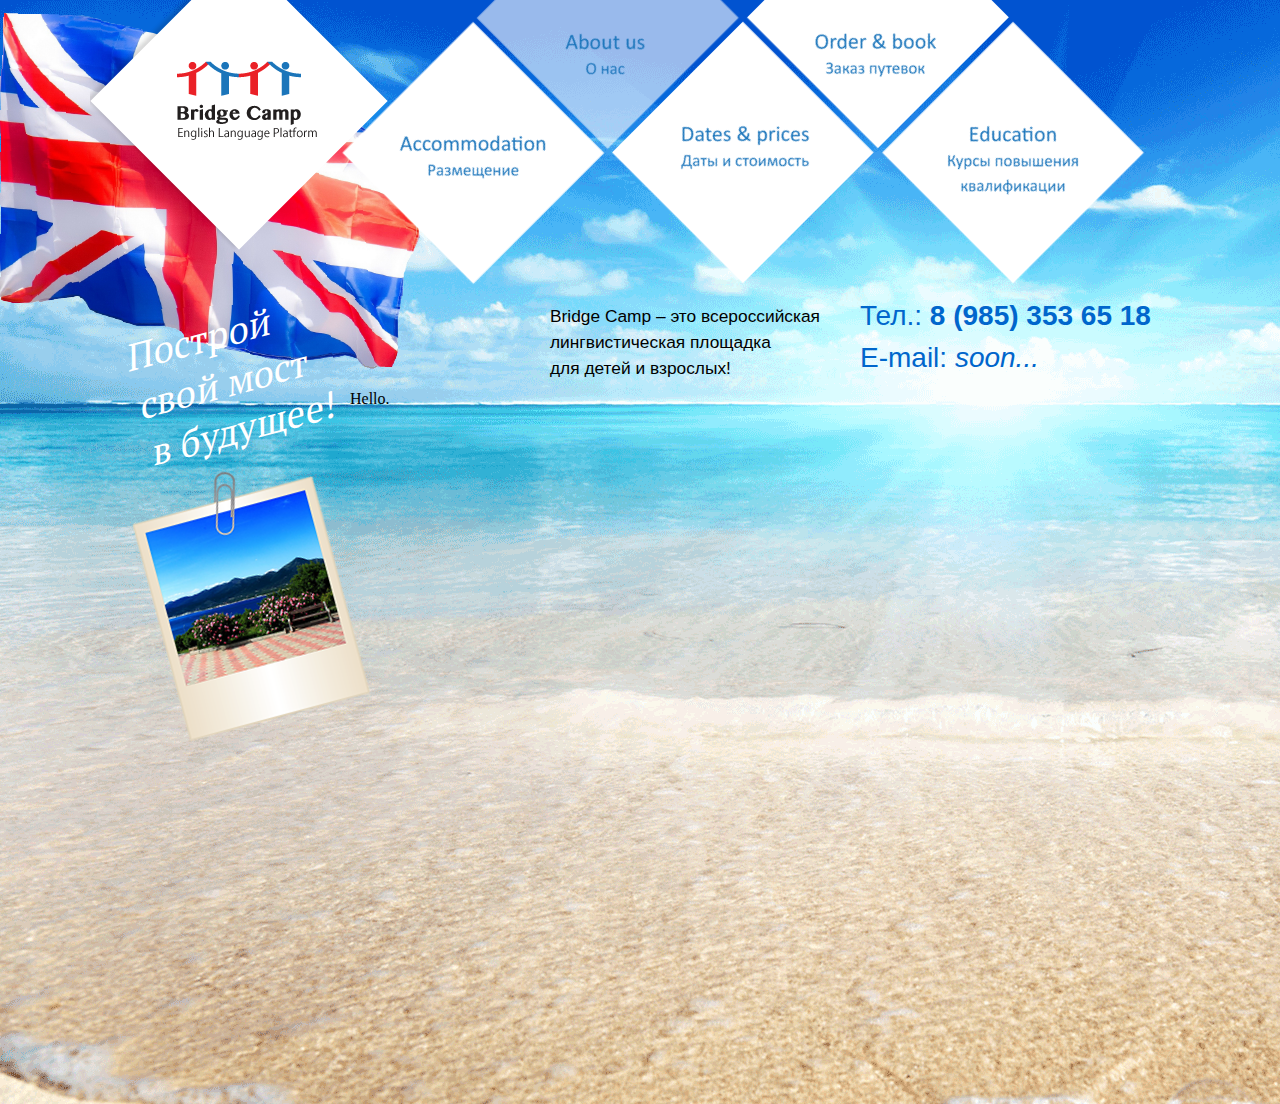
==== about.html @ cc6a8011 "first commit" ====
<!DOCTYPE html>
<html>
	<head>
		<meta http-equiv=Content-Type content="text/html;charset=UTF-8">
		<title>Лагерь Bridgecamp — изучение английского языка для детей</title>
		<meta name="keywords" content="десткий лагерь,углубленное изучение английского,английский,летний,интернациональный,лучший,лагерь на море,английский на пляже,детский отдых,оздоровительный,наталья печерская">
		<meta name="description" content="Десткий оздоровительный интернациональный лагерь с углубленным изучением анлийского языка. Программа и цены на нашем сайте. Построй свой мост в будущее!">
		<link rel="icon" href="/favicon.ico" type="image/x-icon">
		<link href="/favicon.png" rel="shortcut icon" type="image/png" />
		<link href="styles.css" media="all" rel="stylesheet" type="text/css" />
	</head>
	<body>
		<div class="backgroundHeader"></div>
		<div class="templateWrapper">
			<div class="Wrapper">
				<a href="index.html"><div class="logo"></div></a>
				<a href="accomodation.html"><div class="accomodation"></div></a>
				<a href="about.html"><div class="about_active"></div></a>
				<a href="dates.html"><div class="dates"></div></a>
				<a href="order.html"><div class="order"></div></a>
				<a href="education.html"><div class="education"></div></a>
				<div class="slogan"><i>Построй<br>свой мост<br>в будущее!</i></div>
				<div class="photo"></div>
				<div class="promo">Bridge Camp – это всероссийская лингвистическая площадка для&nbsp;детей и взрослых!</div>
				<div class="phone">Тел.: <b>8 (985) 353 65 18</b><br>E-mail: <i>soon...</i></div>
				<div class="contentContainer">Hello.</div>
			</div>
		</div>
		<!-- <div class="footer">© 2016, Летний детский лагерь «Bridge Camp».</div> -->
	</body>
</html>
---- styles.css ----
/* http://meyerweb.com/eric/tools/css/reset/ 
   v2.0 | 20110126
   License: none (public domain)
*/

html, body, div, span, applet, object, iframe,
h1, h2, h3, h4, h5, h6, p, blockquote, pre,
a, abbr, acronym, address, big, cite, code,
del, dfn, em, img, ins, kbd, q, s, samp,
small, strike, strong, sub, sup, tt, var,
b, u, i, center,
dl, dt, dd, ol, ul, li,
fieldset, form, label, legend,
table, caption, tbody, tfoot, thead, tr, th, td,
article, aside, canvas, details, embed, 
figure, figcaption, footer, header, hgroup, 
menu, nav, output, ruby, section, summary,
time, mark, audio, video {
	margin: 0;
	padding: 0;
	border: 0;	
	/*vertical-align: baseline;*/
}
/* HTML5 display-role reset for older browsers */
article, aside, details, figcaption, figure, 
footer, header, hgroup, menu, nav, section {
	display: block;
}

ol, ul {
	list-style: none;
}
blockquote, q {
	quotes: none;
}
blockquote:before, blockquote:after,
q:before, q:after {
	content: '';
	content: none;
}
table {
	border-collapse: collapse;
	border-spacing: 0;
}

body {
  /*background: url('images/background.jpg');*/
  /*background: url('images/background.png');*/
  background: url('images/background_2.png');
}

A:link {
	text-decoration:underline;
	color:#30f;
	}
A:visited {
	text-decoration:underline;
	color:#609;
	}
A:hover {
	text-decoration:none;
	color:#f00;
	}
a, a:active {
outline: none;
	}

.backgroundHeader {
  position: absolute;
  top: 0;
  width: 100%;
  height: 370px;
  min-height: 370px;
  background: url('images/background_flag.png');
  background-repeat: no-repeat;
}

.templateWrapper {
  position: relative;
  width: 1040px;
  margin: 0 auto;
  z-index: 3;
}

.contentContainer {
position: absolute;
width: 810px;
margin-left: 230px;
margin-top: 390px;
}

.logo {
position: absolute;
width: 298px;
height: 250px;
margin-left: -30px;
margin-top: 0px;
background: url('images/logo.png');
background-repeat: no-repeat;
}

.accomodation {
position: absolute;
width: 186px;
height: 186px;
margin-left: 260px;
margin-top: 60px;
background: url('images/accomodation.png');
background-repeat: no-repeat;
	-webkit-transform: rotate(45deg);
	-moz-transform: rotate(45deg);
	-ms-transform: rotate(45deg);
	-o-transform: rotate(45deg);
	transform: rotate(45deg);
}

.accomodation_active {
position: absolute;
width: 186px;
height: 186px;
margin-left: 260px;
margin-top: 60px;
background: url('images/accomodation_active.png');
background-repeat: no-repeat;
	-webkit-transform: rotate(45deg);
	-moz-transform: rotate(45deg);
	-ms-transform: rotate(45deg);
	-o-transform: rotate(45deg);
	transform: rotate(45deg);
}

.about {
position: absolute;
width: 186px;
height: 186px;
margin-left: 395px;
margin-top: -75px;
background: url('images/about.png');
background-repeat: no-repeat;
	-webkit-transform: rotate(45deg);
	-moz-transform: rotate(45deg);
	-ms-transform: rotate(45deg);
	-o-transform: rotate(45deg);
	transform: rotate(45deg);
}

.about_active {
position: absolute;
width: 186px;
height: 186px;
margin-left: 395px;
margin-top: -75px;
background: url('images/about_active.png');
background-repeat: no-repeat;
	-webkit-transform: rotate(45deg);
	-moz-transform: rotate(45deg);
	-ms-transform: rotate(45deg);
	-o-transform: rotate(45deg);
	transform: rotate(45deg);
}

.dates {
position: absolute;
width: 186px;
height: 186px;
margin-left: 530px;
margin-top: 60px;
background: url('images/dates.png');
background-repeat: no-repeat;
	-webkit-transform: rotate(45deg);
	-moz-transform: rotate(45deg);
	-ms-transform: rotate(45deg);
	-o-transform: rotate(45deg);
	transform: rotate(45deg);
}

.dates_active {
position: absolute;
width: 186px;
height: 186px;
margin-left: 530px;
margin-top: 60px;
background: url('images/dates_active.png');
background-repeat: no-repeat;
	-webkit-transform: rotate(45deg);
	-moz-transform: rotate(45deg);
	-ms-transform: rotate(45deg);
	-o-transform: rotate(45deg);
	transform: rotate(45deg);
}

.order {
position: absolute;
width: 186px;
height: 186px;
margin-left: 665px;
margin-top: -75px;
background: url('images/order.png');
background-repeat: no-repeat;
	-webkit-transform: rotate(45deg);
	-moz-transform: rotate(45deg);
	-ms-transform: rotate(45deg);
	-o-transform: rotate(45deg);
	transform: rotate(45deg);
}

.order_active {
position: absolute;
width: 186px;
height: 186px;
margin-left: 665px;
margin-top: -75px;
background: url('images/order_active.png');
background-repeat: no-repeat;
	-webkit-transform: rotate(45deg);
	-moz-transform: rotate(45deg);
	-ms-transform: rotate(45deg);
	-o-transform: rotate(45deg);
	transform: rotate(45deg);
}

.education {
position: absolute;
width: 186px;
height: 186px;
margin-left: 800px;
margin-top: 60px;
background: url('images/education.png');
background-repeat: no-repeat;
	-webkit-transform: rotate(45deg);
	-moz-transform: rotate(45deg);
	-ms-transform: rotate(45deg);
	-o-transform: rotate(45deg);
	transform: rotate(45deg);
}

.education_active {
position: absolute;
width: 186px;
height: 186px;
margin-left: 800px;
margin-top: 60px;
background: url('images/education_active.png');
background-repeat: no-repeat;
	-webkit-transform: rotate(45deg);
	-moz-transform: rotate(45deg);
	-ms-transform: rotate(45deg);
	-o-transform: rotate(45deg);
	transform: rotate(45deg);
}

@font-face {
	font-family: PTF55F; 
	src: url(fonts/PTF55F.ttf);
   	}

.slogan {
position: absolute;
width: 240px;
height: 277px;
margin-left: 30px;
margin-top: 300px;
font-family: PTF55F;
font-size: 28pt;
color: #fff;
line-height: 1.3;
	-webkit-transform: rotate(-15deg);
	-moz-transform: rotate(-15deg);
	-ms-transform: rotate(-15deg);
	-o-transform: rotate(-15deg);
	transform: rotate(-15deg);
}

.photo {
position: absolute;
width: 200px;
height: 277px;
margin-left: 30px;
margin-top: 460px;
background: url('images/photo.png');
	-webkit-transform: rotate(-15deg);
	-moz-transform: rotate(-15deg);
	-ms-transform: rotate(-15deg);
	-o-transform: rotate(-15deg);
	transform: rotate(-15deg);
background-repeat: no-repeat;
}

.promo {
position: absolute;
width: 270px;
height: 800px;
margin-left: 430px;
margin-top: 304px;
font-family: Arial;
line-height: 1.5;
font-size: 13pt;
}

.phone {
position: absolute;
width: 300px;
height: 50px;
margin-left: 740px;
margin-top: 295px;
font-family: Arial;
font-size: 21pt;
color: #0066cc;
line-height: 1.5;
}

.footer {
position: absolute;
margin: 0 auto;
width: 400px;
font-family: Arial;
font-size: 10pt;
text-align: center;
color: gray;
}
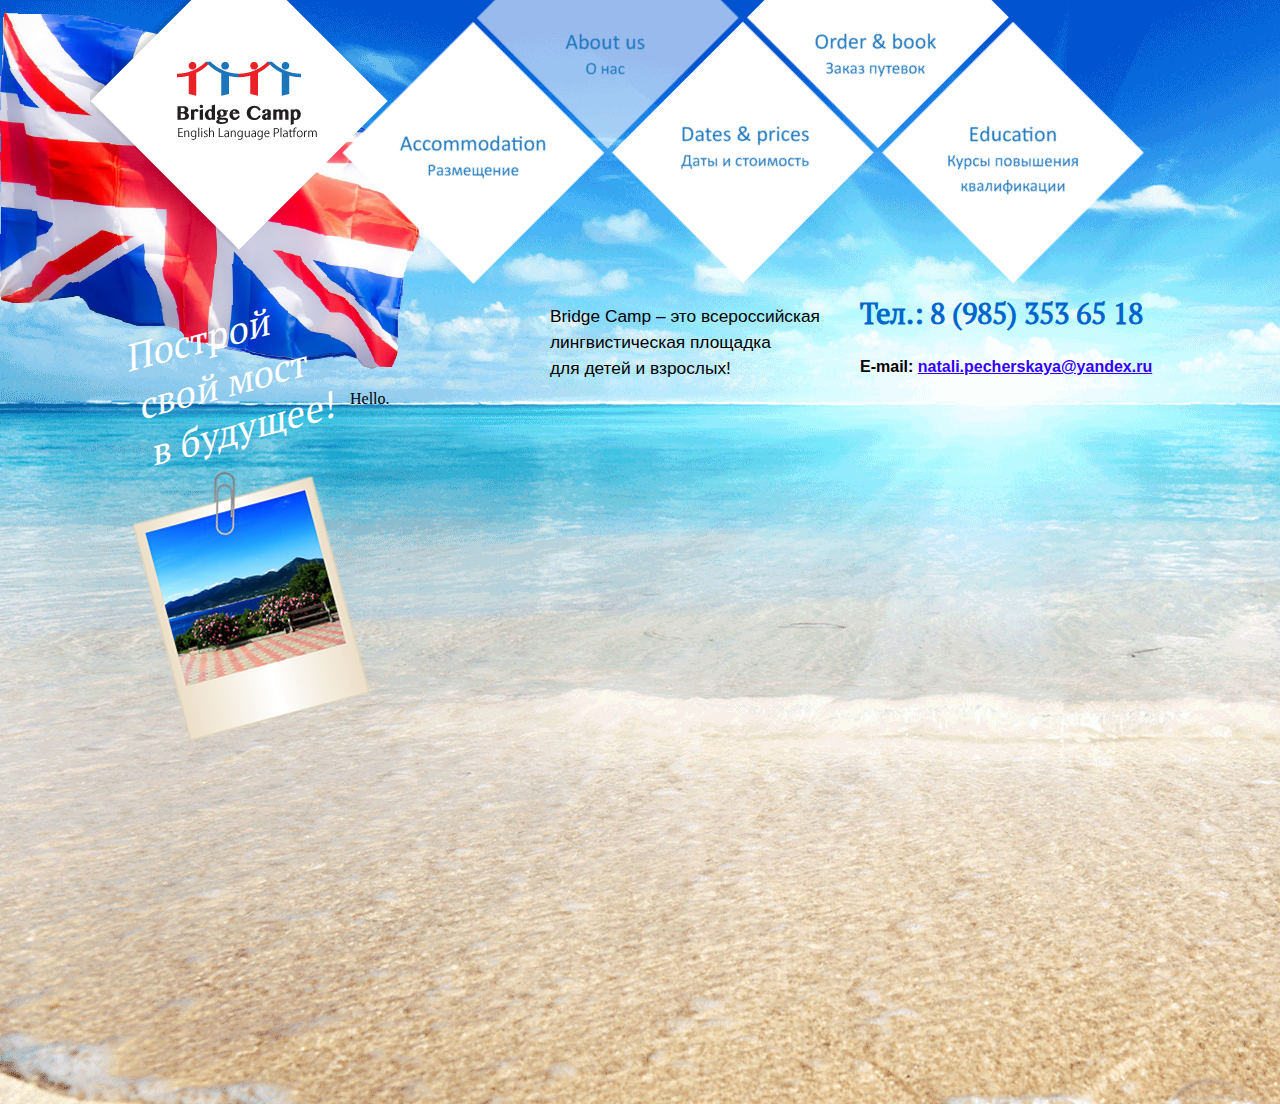
==== commit fcdea5bd: "h1 style edit" ====
--- a/about.html
+++ b/about.html
@@ -22,10 +22,39 @@
 				<div class="slogan"><i>Построй<br>свой мост<br>в будущее!</i></div>
 				<div class="photo"></div>
 				<div class="promo">Bridge Camp – это всероссийская лингвистическая площадка для&nbsp;детей и взрослых!</div>
-				<div class="phone">Тел.: <b>8 (985) 353 65 18</b><br>E-mail: <i>soon...</i></div>
+				<div class="phone"><h1>Тел.: 8 (985) 353 65 18</h1><h2>E-mail: <a href="mailto:natali.pecherskaya@yandex.ru">natali.pecherskaya@yandex.ru</a></h2></div>
 				<div class="contentContainer">Hello.</div>
 			</div>
 		</div>
 		<!-- <div class="footer">© 2016, Летний детский лагерь «Bridge Camp».</div> -->
+		<!-- Yandex.Metrika counter -->
+		<script type="text/javascript">
+		    (function (d, w, c) {
+		        (w[c] = w[c] || []).push(function() {
+		            try {
+		                w.yaCounter37392455 = new Ya.Metrika({
+		                    id:37392455,
+		                    clickmap:true,
+		                    trackLinks:true,
+		                    accurateTrackBounce:true,
+		                    webvisor:true
+		                });
+		            } catch(e) { }
+		        });
+
+		        var n = d.getElementsByTagName("script")[0],
+		            s = d.createElement("script"),
+		            f = function () { n.parentNode.insertBefore(s, n); };
+		        s.type = "text/javascript";
+		        s.async = true;
+		        s.src = "https://mc.yandex.ru/metrika/watch.js";
+
+		        if (w.opera == "[object Opera]") {
+		            d.addEventListener("DOMContentLoaded", f, false);
+		        } else { f(); }
+		    })(document, window, "yandex_metrika_callbacks");
+		</script>
+		<noscript><div><img src="https://mc.yandex.ru/watch/37392455" style="position:absolute; left:-9999px;" alt="" /></div></noscript>
+		<!-- /Yandex.Metrika counter -->
 	</body>
 </html>--- a/styles.css
+++ b/styles.css
@@ -3,23 +3,11 @@
    License: none (public domain)
 */
 
-html, body, div, span, applet, object, iframe,
-h1, h2, h3, h4, h5, h6, p, blockquote, pre,
-a, abbr, acronym, address, big, cite, code,
-del, dfn, em, img, ins, kbd, q, s, samp,
-small, strike, strong, sub, sup, tt, var,
-b, u, i, center,
-dl, dt, dd, ol, ul, li,
-fieldset, form, label, legend,
-table, caption, tbody, tfoot, thead, tr, th, td,
-article, aside, canvas, details, embed, 
-figure, figcaption, footer, header, hgroup, 
-menu, nav, output, ruby, section, summary,
-time, mark, audio, video {
+html, body, img {
 	margin: 0;
 	padding: 0;
 	border: 0;	
-	/*vertical-align: baseline;*/
+	vertical-align: baseline;
 }
 /* HTML5 display-role reset for older browsers */
 article, aside, details, figcaption, figure, 
@@ -47,6 +35,20 @@
   /*background: url('images/background.jpg');*/
   /*background: url('images/background.png');*/
   background: url('images/background_2.png');
+}
+
+h1 {
+	font-size: 22pt;
+	color: #0066cc;
+	line-height: 1.5;
+	font-family: PTF55F;
+}
+
+h2 {
+	font-family: Arial;
+	font-size: 12pt;
+	color: black;
+	line-height: 1.5;
 }
 
 A:link {
@@ -302,19 +304,19 @@
 width: 300px;
 height: 50px;
 margin-left: 740px;
-margin-top: 295px;
+margin-top: 272px;
 font-family: Arial;
 font-size: 21pt;
 color: #0066cc;
-line-height: 1.5;
+font-family: PTF55F;
 }
 
 .footer {
-position: absolute;
+/*position: absolute;
 margin: 0 auto;
 width: 400px;
 font-family: Arial;
 font-size: 10pt;
 text-align: center;
-color: gray;
+color: gray;*/
 }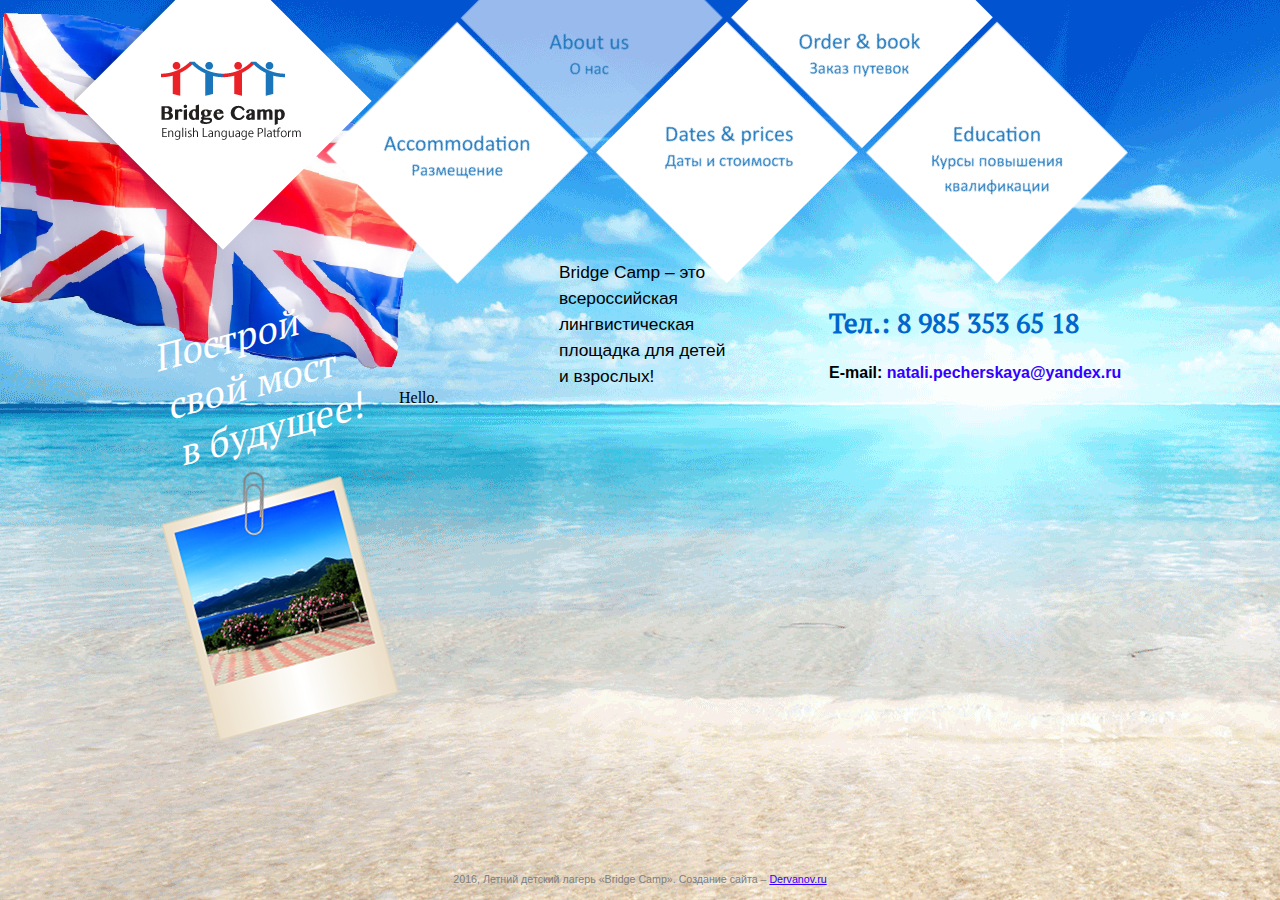
==== commit 76e0221a: "footer added" ====
--- a/about.html
+++ b/about.html
@@ -12,21 +12,20 @@
 	<body>
 		<div class="backgroundHeader"></div>
 		<div class="templateWrapper">
-			<div class="Wrapper">
-				<a href="index.html"><div class="logo"></div></a>
-				<a href="accomodation.html"><div class="accomodation"></div></a>
-				<a href="about.html"><div class="about_active"></div></a>
-				<a href="dates.html"><div class="dates"></div></a>
-				<a href="order.html"><div class="order"></div></a>
-				<a href="education.html"><div class="education"></div></a>
-				<div class="slogan"><i>Построй<br>свой мост<br>в будущее!</i></div>
-				<div class="photo"></div>
-				<div class="promo">Bridge Camp – это всероссийская лингвистическая площадка для&nbsp;детей и взрослых!</div>
-				<div class="phone"><h1>Тел.: 8 (985) 353 65 18</h1><h2>E-mail: <a href="mailto:natali.pecherskaya@yandex.ru">natali.pecherskaya@yandex.ru</a></h2></div>
-				<div class="contentContainer">Hello.</div>
-			</div>
+			<a href="index.html"><div class="logo"></div></a>
+			<a href="accomodation.html"><div class="accomodation"></div></a>
+			<a href="about.html"><div class="about_active"></div></a>
+			<a href="dates.html"><div class="dates"></div></a>
+			<a href="order.html"><div class="order"></div></a>
+			<a href="education.html"><div class="education"></div></a>
+			<div class="slogan"><i>Построй<br>свой мост<br>в будущее!</i></div>
+			<div class="photo"></div>
+			<div class="promo">Bridge Camp – это<br>всероссийская лингвистическая площадка для&nbsp;детей и взрослых!</div>
+				<div class="phone"><h1>Тел.: 8 985 353 65 18</h1><h2>E-mail: <a style="text-decoration: none;" href="mailto:natali.pecherskaya@yandex.ru">natali.pecherskaya@yandex.ru</a></h2></div>
+			<div class="contentContainer">Hello.</div>
 		</div>
-		<!-- <div class="footer">© 2016, Летний детский лагерь «Bridge Camp».</div> -->
+		<div class="footer">2016, Летний детский лагерь «Bridge Camp». Создание сайта – <a href="http://dervanov.ru" target="_blank" alt="Создание сайта" title="Создание сайта">Dervanov.ru</a></div>
+
 		<!-- Yandex.Metrika counter -->
 		<script type="text/javascript">
 		    (function (d, w, c) {
--- a/styles.css
+++ b/styles.css
@@ -38,7 +38,7 @@
 }
 
 h1 {
-	font-size: 22pt;
+	font-size: 20pt;
 	color: #0066cc;
 	line-height: 1.5;
 	font-family: PTF55F;
@@ -70,32 +70,30 @@
 .backgroundHeader {
   position: absolute;
   top: 0;
-  width: 100%;
+  width: 420px;
   height: 370px;
-  min-height: 370px;
   background: url('images/background_flag.png');
   background-repeat: no-repeat;
 }
 
 .templateWrapper {
-  position: relative;
-  width: 1040px;
-  margin: 0 auto;
-  z-index: 3;
+  width: 982px;
+  min-height: 100%;
+  margin: 0 auto 0 auto;
 }
 
 .contentContainer {
 position: absolute;
-width: 810px;
-margin-left: 230px;
-margin-top: 390px;
+width: ;
+margin-left: 250px;
+margin-top: 389px;
 }
 
 .logo {
 position: absolute;
 width: 298px;
 height: 250px;
-margin-left: -30px;
+margin-left: -75px;
 margin-top: 0px;
 background: url('images/logo.png');
 background-repeat: no-repeat;
@@ -105,7 +103,7 @@
 position: absolute;
 width: 186px;
 height: 186px;
-margin-left: 260px;
+margin-left: 215px;
 margin-top: 60px;
 background: url('images/accomodation.png');
 background-repeat: no-repeat;
@@ -120,7 +118,7 @@
 position: absolute;
 width: 186px;
 height: 186px;
-margin-left: 260px;
+margin-left: 215px;
 margin-top: 60px;
 background: url('images/accomodation_active.png');
 background-repeat: no-repeat;
@@ -135,7 +133,7 @@
 position: absolute;
 width: 186px;
 height: 186px;
-margin-left: 395px;
+margin-left: 350px;
 margin-top: -75px;
 background: url('images/about.png');
 background-repeat: no-repeat;
@@ -150,7 +148,7 @@
 position: absolute;
 width: 186px;
 height: 186px;
-margin-left: 395px;
+margin-left: 350px;
 margin-top: -75px;
 background: url('images/about_active.png');
 background-repeat: no-repeat;
@@ -165,7 +163,7 @@
 position: absolute;
 width: 186px;
 height: 186px;
-margin-left: 530px;
+margin-left: 485px;
 margin-top: 60px;
 background: url('images/dates.png');
 background-repeat: no-repeat;
@@ -180,7 +178,7 @@
 position: absolute;
 width: 186px;
 height: 186px;
-margin-left: 530px;
+margin-left: 485px;
 margin-top: 60px;
 background: url('images/dates_active.png');
 background-repeat: no-repeat;
@@ -195,7 +193,7 @@
 position: absolute;
 width: 186px;
 height: 186px;
-margin-left: 665px;
+margin-left: 620px;
 margin-top: -75px;
 background: url('images/order.png');
 background-repeat: no-repeat;
@@ -210,7 +208,7 @@
 position: absolute;
 width: 186px;
 height: 186px;
-margin-left: 665px;
+margin-left: 620px;
 margin-top: -75px;
 background: url('images/order_active.png');
 background-repeat: no-repeat;
@@ -225,7 +223,7 @@
 position: absolute;
 width: 186px;
 height: 186px;
-margin-left: 800px;
+margin-left: 755px;
 margin-top: 60px;
 background: url('images/education.png');
 background-repeat: no-repeat;
@@ -240,7 +238,7 @@
 position: absolute;
 width: 186px;
 height: 186px;
-margin-left: 800px;
+margin-left: 755px;
 margin-top: 60px;
 background: url('images/education_active.png');
 background-repeat: no-repeat;
@@ -290,10 +288,10 @@
 
 .promo {
 position: absolute;
-width: 270px;
-height: 800px;
-margin-left: 430px;
-margin-top: 304px;
+width: 170px;
+height: 70px;
+margin-left: 410px;
+margin-top: 260px;
 font-family: Arial;
 line-height: 1.5;
 font-size: 13pt;
@@ -303,20 +301,20 @@
 position: absolute;
 width: 300px;
 height: 50px;
-margin-left: 740px;
-margin-top: 272px;
+margin-left: 680px;
+margin-top: 285px;
 font-family: Arial;
-font-size: 21pt;
 color: #0066cc;
 font-family: PTF55F;
 }
 
 .footer {
-/*position: absolute;
+position: absolute;
+bottom: 15px;
 margin: 0 auto;
-width: 400px;
+width: 100%;
 font-family: Arial;
-font-size: 10pt;
+font-size: 8pt;
 text-align: center;
-color: gray;*/
+color: gray;
 }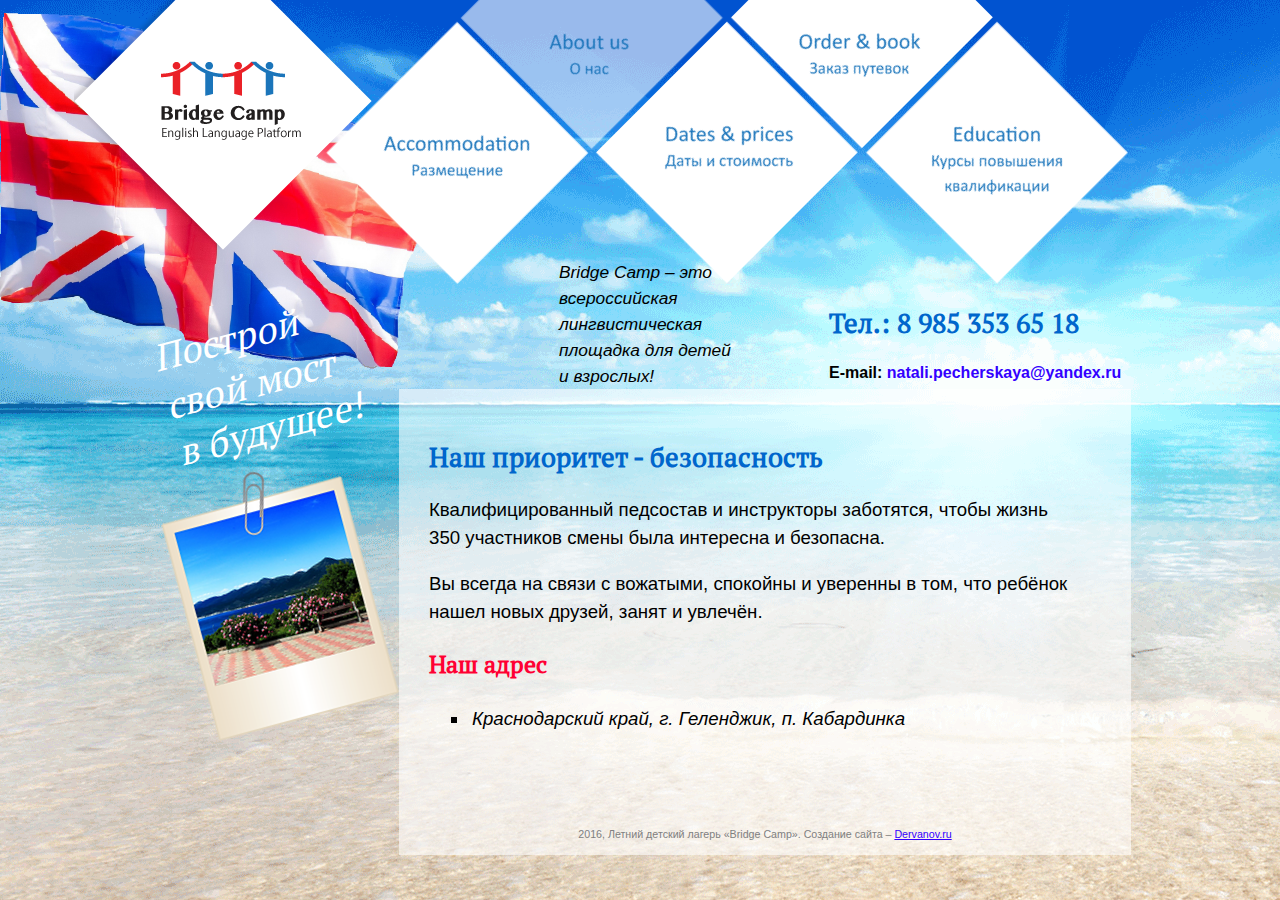
==== commit ac470568: "content added" ====
--- a/about.html
+++ b/about.html
@@ -2,12 +2,13 @@
 <html>
 	<head>
 		<meta http-equiv=Content-Type content="text/html;charset=UTF-8">
-		<title>Лагерь Bridgecamp — изучение английского языка для детей</title>
+		<title>О нас — Лагерь Bridgecamp</title>
 		<meta name="keywords" content="десткий лагерь,углубленное изучение английского,английский,летний,интернациональный,лучший,лагерь на море,английский на пляже,детский отдых,оздоровительный,наталья печерская">
 		<meta name="description" content="Десткий оздоровительный интернациональный лагерь с углубленным изучением анлийского языка. Программа и цены на нашем сайте. Построй свой мост в будущее!">
-		<link rel="icon" href="/favicon.ico" type="image/x-icon">
-		<link href="/favicon.png" rel="shortcut icon" type="image/png" />
+		<link rel="icon" href="favicon.ico" type="image/x-icon">
+		<link href="favicon.png" rel="shortcut icon" type="image/png" />
 		<link href="styles.css" media="all" rel="stylesheet" type="text/css" />
+		<link rel="apple-touch-icon" href="iphone_icon.png" />
 	</head>
 	<body>
 		<div class="backgroundHeader"></div>
@@ -20,11 +21,24 @@
 			<a href="education.html"><div class="education"></div></a>
 			<div class="slogan"><i>Построй<br>свой мост<br>в будущее!</i></div>
 			<div class="photo"></div>
-			<div class="promo">Bridge Camp – это<br>всероссийская лингвистическая площадка для&nbsp;детей и взрослых!</div>
-				<div class="phone"><h1>Тел.: 8 985 353 65 18</h1><h2>E-mail: <a style="text-decoration: none;" href="mailto:natali.pecherskaya@yandex.ru">natali.pecherskaya@yandex.ru</a></h2></div>
-			<div class="contentContainer">Hello.</div>
+			<div class="promo">Bridge Camp – это<br>всероссийская лингвистическая площадка для&nbsp;детей и&nbsp;взрослых!</div>
+				<div class="phone"><h1>Тел.: 8 985 353 65 18</h1><h3>E-mail: <a style="text-decoration: none;" href="mailto:natali.pecherskaya@yandex.ru">natali.pecherskaya@yandex.ru</a></h3></div>
+			<div class="contentContainer">
+				<h1>Наш приоритет - безопасность</h1>
+				<p>Квалифицированный педсостав и&nbsp;инструкторы заботятся, чтобы жизнь 350&nbsp;участников смены была интересна и&nbsp;безопасна.</p>
+				<p>Вы всегда на связи с&nbsp;вожатыми, спокойны и&nbsp;уверенны в&nbsp;том, что ребёнок нашел новых друзей, занят и&nbsp;увлечён.</p>
+				<h2>Наш адрес</h2>
+				<ul>
+					<li><i>Краснодарский край,  г. Геленджик, п.&nbsp;Кабардинка</i></li>
+				</ul>
+				<br>
+				<p>
+					<script type="text/javascript" charset="utf-8" async src="https://api-maps.yandex.ru/services/constructor/1.0/js/?sid=WIKIv5_SlhaL_UpRqoprddtybMgTzV9B&width=672&height=430&lang=ru_RU&sourceType=constructor&scroll=true"></script>
+				</p>
+				<br><br>
+				<div class="footer">2016, Летний детский лагерь «Bridge Camp». Создание сайта – <a href="http://dervanov.ru" target="_blank" alt="Создание сайта" title="Создание сайта">Dervanov.ru</a></div>
+			</div>
 		</div>
-		<div class="footer">2016, Летний детский лагерь «Bridge Camp». Создание сайта – <a href="http://dervanov.ru" target="_blank" alt="Создание сайта" title="Создание сайта">Dervanov.ru</a></div>
 
 		<!-- Yandex.Metrika counter -->
 		<script type="text/javascript">
--- a/styles.css
+++ b/styles.css
@@ -16,7 +16,7 @@
 }
 
 ol, ul {
-	list-style: none;
+	list-style: square;
 }
 blockquote, q {
 	quotes: none;
@@ -35,6 +35,7 @@
   /*background: url('images/background.jpg');*/
   /*background: url('images/background.png');*/
   background: url('images/background_2.png');
+  position: relative;
 }
 
 h1 {
@@ -45,10 +46,29 @@
 }
 
 h2 {
+	font-family: PTF55F;
+	font-size: 18pt;
+	color: #FF0033;
+	line-height: 1.5;
+}
+
+h3 {
 	font-family: Arial;
 	font-size: 12pt;
 	color: black;
 	line-height: 1.5;
+}
+
+p, li {
+	font-family: Arial;
+	line-height: 1.5;
+	font-size: 14pt;
+}
+
+li {
+	padding-top: 13px;
+	padding: 3px;
+	font-style: italic;
 }
 
 A:link {
@@ -67,6 +87,17 @@
 outline: none;
 	}
 
+.table {
+	font-family: Arial;
+	font-size: 10pt;
+	color: black;
+	line-height: 1.5;
+}
+
+td{
+	padding-left: 7px;
+}
+
 .backgroundHeader {
   position: absolute;
   top: 0;
@@ -77,16 +108,18 @@
 }
 
 .templateWrapper {
-  width: 982px;
-  min-height: 100%;
-  margin: 0 auto 0 auto;
+	position: ;
+	width: 982px;
+	margin: 0 auto 0 auto;
 }
 
 .contentContainer {
 position: absolute;
-width: ;
+width: 672px;
 margin-left: 250px;
 margin-top: 389px;
+background-color: rgba(255, 255, 255, 0.6);
+padding: 30px;
 }
 
 .logo {
@@ -288,13 +321,14 @@
 
 .promo {
 position: absolute;
-width: 170px;
+width: 190px;
 height: 70px;
 margin-left: 410px;
 margin-top: 260px;
 font-family: Arial;
 line-height: 1.5;
 font-size: 13pt;
+font-style: italic;
 }
 
 .phone {
@@ -312,7 +346,7 @@
 position: absolute;
 bottom: 15px;
 margin: 0 auto;
-width: 100%;
+width: 672px;
 font-family: Arial;
 font-size: 8pt;
 text-align: center;
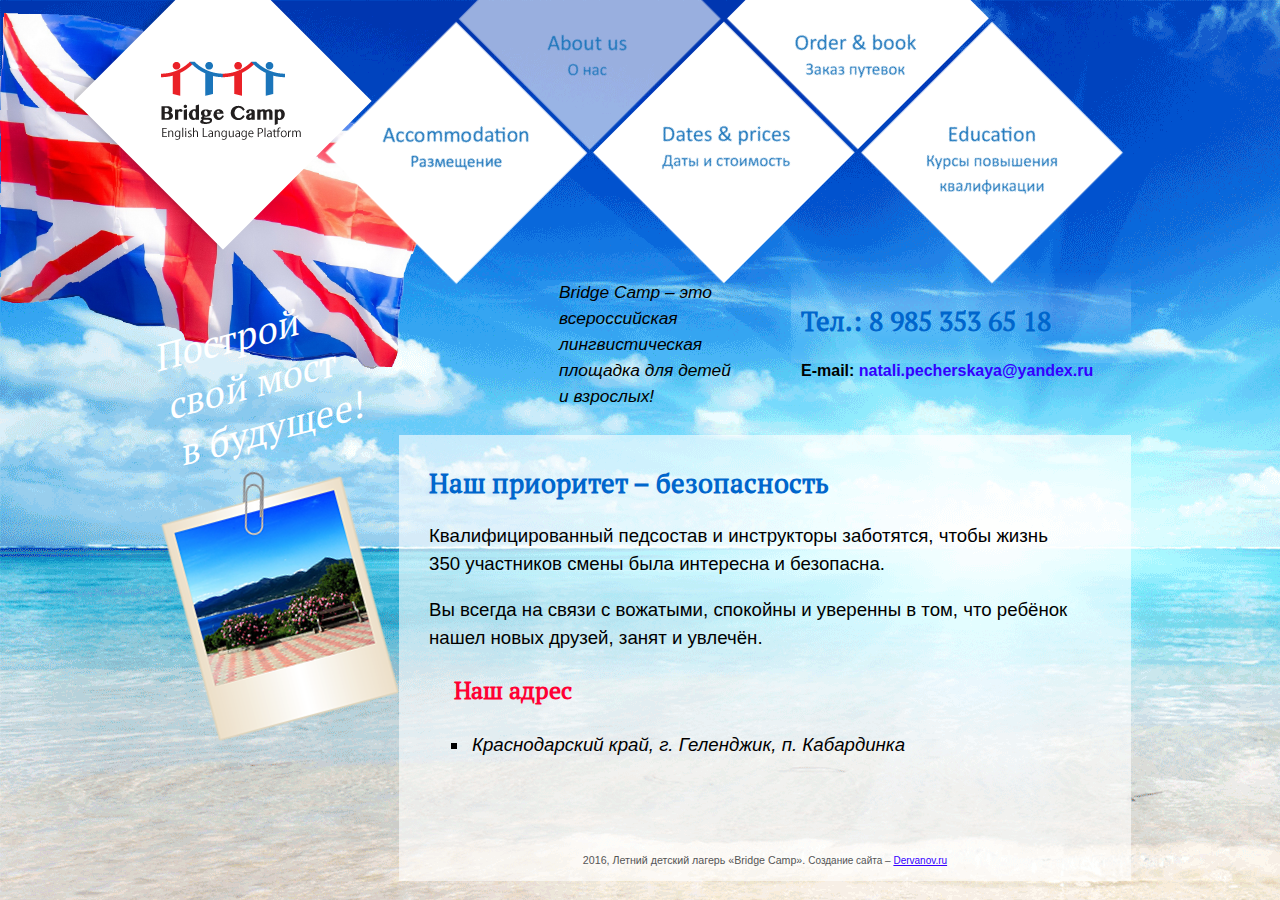
==== commit dec83489: "main edited" ====
--- a/about.html
+++ b/about.html
@@ -24,7 +24,7 @@
 			<div class="promo">Bridge Camp – это<br>всероссийская лингвистическая площадка для&nbsp;детей и&nbsp;взрослых!</div>
 				<div class="phone"><h1>Тел.: 8 985 353 65 18</h1><h3>E-mail: <a style="text-decoration: none;" href="mailto:natali.pecherskaya@yandex.ru">natali.pecherskaya@yandex.ru</a></h3></div>
 			<div class="contentContainer">
-				<h1>Наш приоритет - безопасность</h1>
+				<h1>Наш приоритет – безопасность</h1>
 				<p>Квалифицированный педсостав и&nbsp;инструкторы заботятся, чтобы жизнь 350&nbsp;участников смены была интересна и&nbsp;безопасна.</p>
 				<p>Вы всегда на связи с&nbsp;вожатыми, спокойны и&nbsp;уверенны в&nbsp;том, что ребёнок нашел новых друзей, занят и&nbsp;увлечён.</p>
 				<h2>Наш адрес</h2>
@@ -36,7 +36,7 @@
 					<script type="text/javascript" charset="utf-8" async src="https://api-maps.yandex.ru/services/constructor/1.0/js/?sid=WIKIv5_SlhaL_UpRqoprddtybMgTzV9B&width=672&height=430&lang=ru_RU&sourceType=constructor&scroll=true"></script>
 				</p>
 				<br><br>
-				<div class="footer">2016, Летний детский лагерь «Bridge Camp». Создание сайта – <a href="http://dervanov.ru" target="_blank" alt="Создание сайта" title="Создание сайта">Dervanov.ru</a></div>
+				<div class="footer">2016, Летний детский лагерь «Bridge Camp». <font size="1">Создание сайта – <a href="http://dervanov.ru" target="_blank" alt="Создание сайта" title="Создание сайта">Dervanov.ru</a></font></div>
 			</div>
 		</div>
 
--- a/styles.css
+++ b/styles.css
@@ -36,6 +36,7 @@
   /*background: url('images/background.png');*/
   background: url('images/background_2.png');
   position: relative;
+  background-repeat: no-repeat;
 }
 
 h1 {
@@ -50,6 +51,7 @@
 	font-size: 18pt;
 	color: #FF0033;
 	line-height: 1.5;
+	padding-left: 25px;
 }
 
 h3 {
@@ -117,9 +119,17 @@
 position: absolute;
 width: 672px;
 margin-left: 250px;
-margin-top: 389px;
+margin-top: 435px;
 background-color: rgba(255, 255, 255, 0.6);
-padding: 30px;
+padding: 10px 30px 30px 30px;
+}
+
+.mainContainer {
+position: absolute;
+width: 672px;
+margin-left: 250px;
+margin-top: 435px;
+padding: 10px 30px 30px 30px;
 }
 
 .logo {
@@ -136,7 +146,7 @@
 position: absolute;
 width: 186px;
 height: 186px;
-margin-left: 215px;
+margin-left: 214px;
 margin-top: 60px;
 background: url('images/accomodation.png');
 background-repeat: no-repeat;
@@ -151,7 +161,7 @@
 position: absolute;
 width: 186px;
 height: 186px;
-margin-left: 215px;
+margin-left: 214px;
 margin-top: 60px;
 background: url('images/accomodation_active.png');
 background-repeat: no-repeat;
@@ -166,8 +176,8 @@
 position: absolute;
 width: 186px;
 height: 186px;
-margin-left: 350px;
-margin-top: -75px;
+margin-left: 348px;
+margin-top: -74px;
 background: url('images/about.png');
 background-repeat: no-repeat;
 	-webkit-transform: rotate(45deg);
@@ -181,8 +191,8 @@
 position: absolute;
 width: 186px;
 height: 186px;
-margin-left: 350px;
-margin-top: -75px;
+margin-left: 348px;
+margin-top: -74px;
 background: url('images/about_active.png');
 background-repeat: no-repeat;
 	-webkit-transform: rotate(45deg);
@@ -196,7 +206,7 @@
 position: absolute;
 width: 186px;
 height: 186px;
-margin-left: 485px;
+margin-left: 482px;
 margin-top: 60px;
 background: url('images/dates.png');
 background-repeat: no-repeat;
@@ -211,7 +221,7 @@
 position: absolute;
 width: 186px;
 height: 186px;
-margin-left: 485px;
+margin-left: 482px;
 margin-top: 60px;
 background: url('images/dates_active.png');
 background-repeat: no-repeat;
@@ -226,8 +236,8 @@
 position: absolute;
 width: 186px;
 height: 186px;
-margin-left: 620px;
-margin-top: -75px;
+margin-left: 616px;
+margin-top: -74px;
 background: url('images/order.png');
 background-repeat: no-repeat;
 	-webkit-transform: rotate(45deg);
@@ -241,8 +251,8 @@
 position: absolute;
 width: 186px;
 height: 186px;
-margin-left: 620px;
-margin-top: -75px;
+margin-left: 616px;
+margin-top: -74px;
 background: url('images/order_active.png');
 background-repeat: no-repeat;
 	-webkit-transform: rotate(45deg);
@@ -256,7 +266,7 @@
 position: absolute;
 width: 186px;
 height: 186px;
-margin-left: 755px;
+margin-left: 750px;
 margin-top: 60px;
 background: url('images/education.png');
 background-repeat: no-repeat;
@@ -271,7 +281,7 @@
 position: absolute;
 width: 186px;
 height: 186px;
-margin-left: 755px;
+margin-left: 750px;
 margin-top: 60px;
 background: url('images/education_active.png');
 background-repeat: no-repeat;
@@ -280,6 +290,121 @@
 	-ms-transform: rotate(45deg);
 	-o-transform: rotate(45deg);
 	transform: rotate(45deg);
+}
+
+.skills {
+	background: url('images/skills_builder.png');
+	width: 220px;
+	height: 273px;
+	float: left;
+	margin-right: 6px;
+	margin-bottom: 25px;
+}
+
+.lab {
+	background: url('images/englishlab_club.png');
+	width: 220px;
+	height: 273px;
+	float: left;
+	margin-right: 6px;
+	margin-bottom: 25px;
+
+}
+
+.club {
+	background: url('images/cinema_club.png');
+	width: 220px;
+	height: 273px;
+	float:left;
+	margin-bottom: 25px;
+}
+
+.dance{
+
+	background: url('images/dance.png');
+	width: 220px;
+	height: 273px;
+	float: left;
+	margin-bottom: 25px;
+	margin-right: 6px;
+}
+.tourist{
+
+	background: url('images/tourist.png');
+	width: 220px;
+	height: 273px;
+	float: left;
+	margin-bottom: 25px;
+	margin-right: 6px;
+}
+.theatre{
+
+	background: url('images/theatre.png');
+	width: 220px;
+	height: 273px;
+	float: left;
+	margin-bottom: 25px;
+}
+.sport{
+
+	background: url('images/sport.png');
+	width: 220px;
+	height: 273px;
+	float: left;
+	margin-bottom: 25px;
+	margin-right: 6px;
+}
+.teacher{
+
+	background: url('images/best.png');
+	width: 220px;
+	height: 273px;
+	float: left;
+	margin-bottom: 25px;
+	margin-right: 6px;
+}
+.perfomance{
+
+	background: url('images/perfomance.png');
+	width: 220px;
+	height: 273px;
+	float: left;
+	margin-bottom: 25px;
+}
+
+.white-label {
+font-size: 18pt;
+font-family: Arial;
+color: #fff;
+padding: 145px 10px 0px 10px;
+line-height: 1;
+}
+
+.white-label-small {
+font-size: 12pt;
+font-family: Arial;
+color: #fff;
+padding: 0px 10px 0px 10px;
+line-height: 1;
+margin-top: -10px;
+}
+
+.black-label {
+font-size: 18pt;
+font-family: Arial;
+color: #000;
+padding: 145px 10px 0px 10px;
+line-height: 1;
+
+}
+
+.black-label-small {
+font-size: 12pt;
+font-family: Arial;
+color: #000;
+padding: 0px 10px 0px 10px;
+line-height: 1;
+margin-top: -10px;
 }
 
 @font-face {
@@ -324,7 +449,7 @@
 width: 190px;
 height: 70px;
 margin-left: 410px;
-margin-top: 260px;
+margin-top: 280px;
 font-family: Arial;
 line-height: 1.5;
 font-size: 13pt;
@@ -333,10 +458,12 @@
 
 .phone {
 position: absolute;
-width: 300px;
-height: 50px;
-margin-left: 680px;
-margin-top: 285px;
+width: 320px;
+height: 70px;
+padding: 10px;
+background: url('images/cloud.png');
+margin-left: 642px;
+margin-top: 273px;
 font-family: Arial;
 color: #0066cc;
 font-family: PTF55F;
@@ -350,5 +477,5 @@
 font-family: Arial;
 font-size: 8pt;
 text-align: center;
-color: gray;
+color: #555;
 }